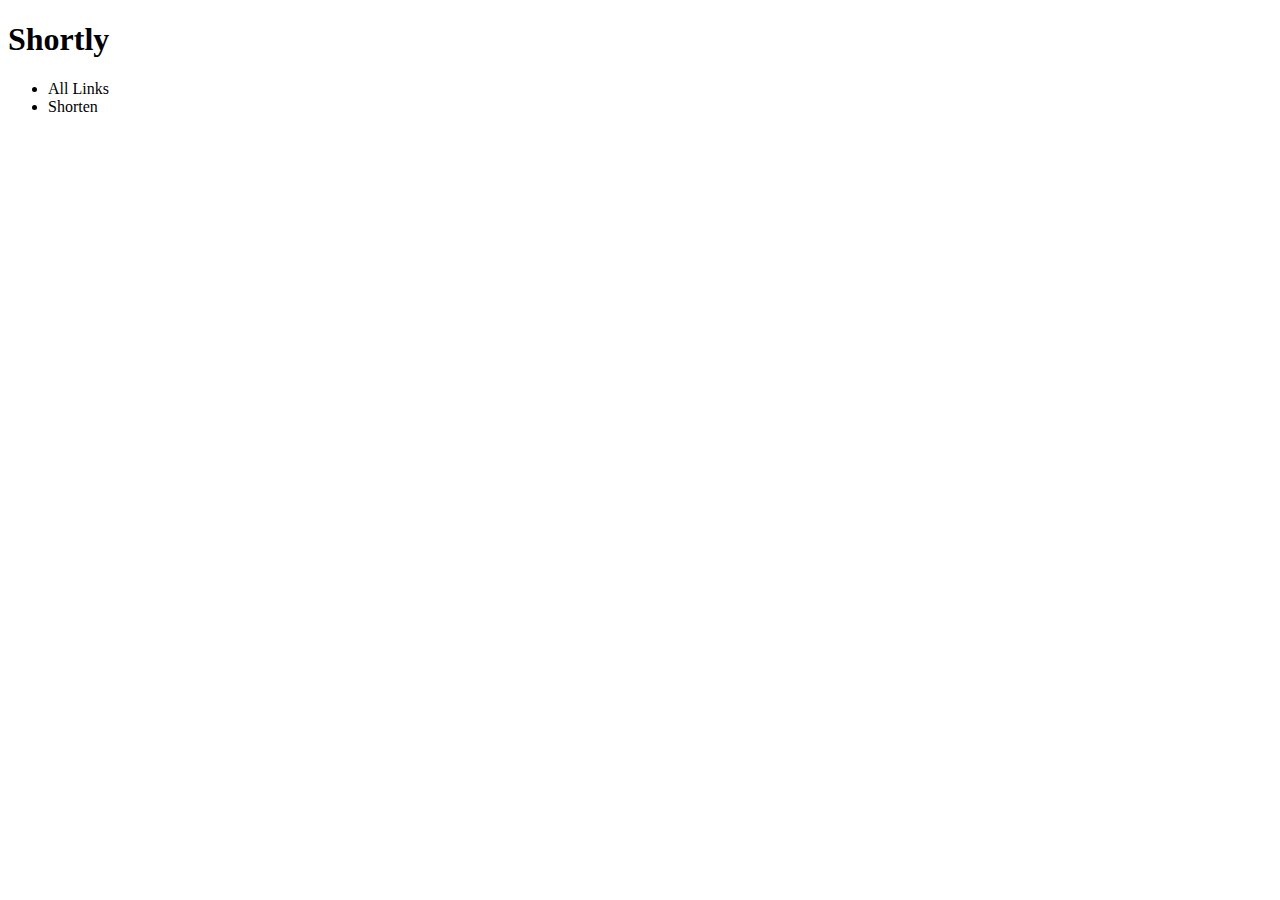
==== client/index.html @ c4b5fb70 "Implement links and shorten templates; Implement navigation between links/shorten views" ====
<!DOCTYPE html>
<html ng-app='shortly'>
  <head>
    <meta charset="utf-8" />
    <title>Shortly</title>
    <link rel="stylesheet" type="text/css" href="styles/style.css" />
  </head>
  <body>
    <h1>Shortly</h1>

    <div class='navigation'>
      <ul>
        <li><a ng-href='/#/links' class='links'>All Links</a></li>
        <li><a ng-href='/#/shorten' class='create'>Shorten</a></li>
      </ul>
    </div>
    <!-- the ng-view directive is where our templates will be loaded into when naviagted to -->
    <div ng-view></div>

    <script src="lib/angular/angular.js"></script>
    <script src="lib/angular-route/angular-route.js"></script>

    <script src="app/auth/auth.js"></script>
    <script src="app/links/links.js"></script>
    <script src="app/shorten/shorten.js"></script>
    <script src="app/services/services.js"></script>
    <script src="app/app.js"></script>
  </body>
</html>
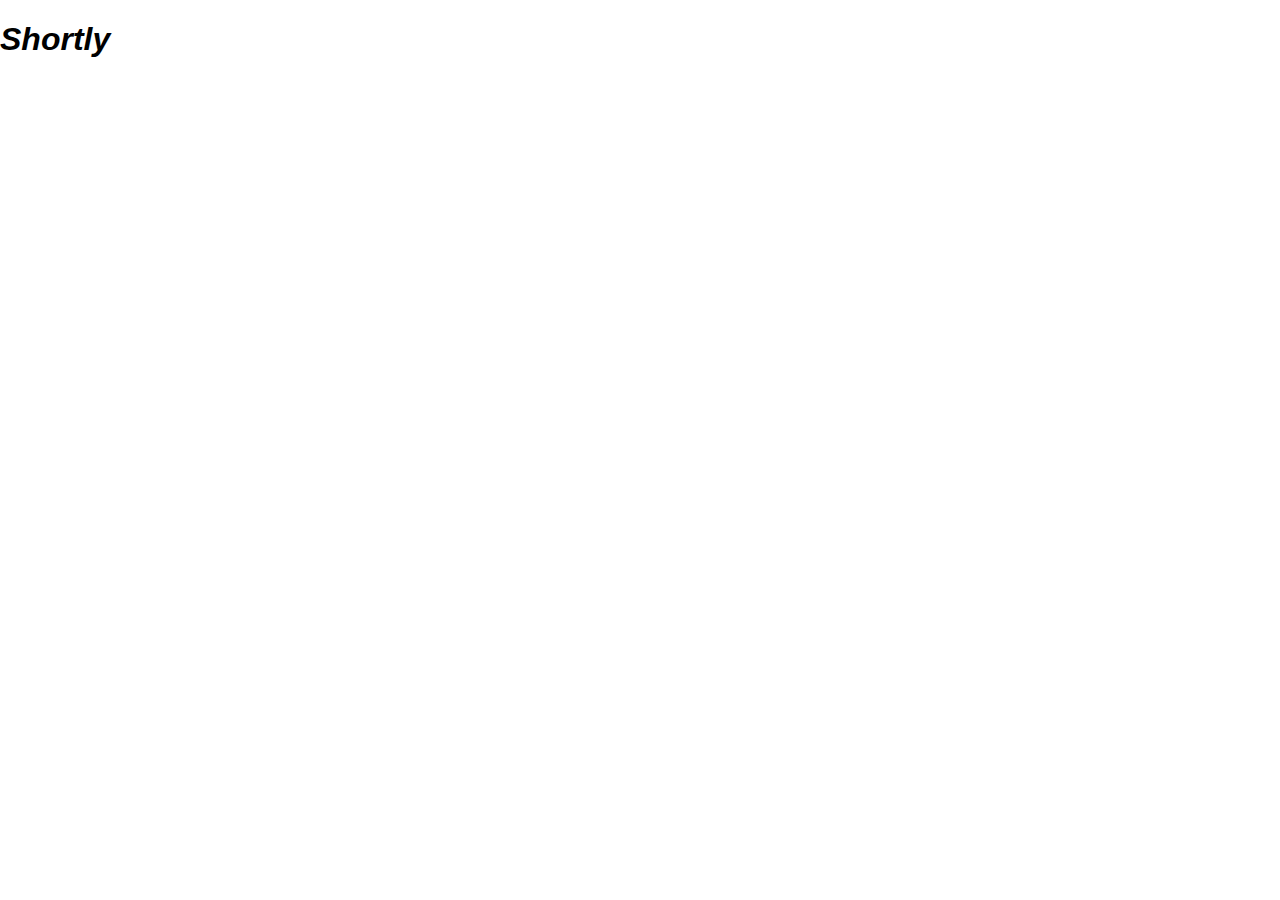
==== commit ae61ffd2: "Implement validation" ====
--- a/client/index.html
+++ b/client/index.html
@@ -8,12 +8,7 @@
   <body>
     <h1>Shortly</h1>
 
-    <div class='navigation'>
-      <ul>
-        <li><a ng-href='/#/links' class='links'>All Links</a></li>
-        <li><a ng-href='/#/shorten' class='create'>Shorten</a></li>
-      </ul>
-    </div>
+    
     <!-- the ng-view directive is where our templates will be loaded into when naviagted to -->
     <div ng-view></div>
 
--- a/client/styles/style.css
+++ b/client/styles/style.css
@@ -0,0 +1,152 @@
+body {
+  margin: 0;
+  margin-top: 10px;
+  font-family: arial, sans-serif;
+}
+
+a {
+  color: #333;
+  font-size: 14px;
+  text-decoration: none;
+}
+
+h1 {
+  font-style: italic;
+  margin-bottom: 10px;
+}
+
+.navigation {
+  width: 100%;
+  height: 40px;
+  background-color: #eee;
+}
+
+.navigation ul {
+  margin: 0;
+  padding: 0;
+  list-style: none;
+}
+
+.navigation li {
+  float: left;
+}
+
+.navigation li a {
+  width: 100px;
+  height: 20px;
+  line-height: 20px;
+  padding: 10px;
+  display: block;
+  text-align: center;
+}
+
+.navigation li a:hover {
+  background-color: #ddd;
+}
+
+.navigation li a.selected {
+  background-color: #ccc;
+}
+
+#container {
+  clear: both;
+  margin-top: 10px;
+}
+
+.link {
+  clear: both;
+  margin-bottom: 5px;
+  padding: 5px;
+  min-height: 50px;
+}
+
+.link:hover {
+  background-color: #efe;
+}
+
+.link img {
+  float: left;
+  margin: 0 5px;
+}
+
+.link .visits {
+  float: right;
+  margin-right: 10px;
+  margin-left: 20px;
+}
+
+.link .visits .count {
+  font-size: 46px;
+  font-weight: 600;
+}
+
+.link .title {
+  font-weight: 600;
+}
+
+.link .original {
+  color: #aaa;
+  font-size: 12px;
+}
+
+.link .info {
+  margin-left: 55px;
+}
+
+form {
+  margin: 10px;
+}
+
+input {
+  width: 360px;
+  display: block;
+  font-size: 13px;
+  padding: 5px;
+  margin-bottom: 5px;
+}
+
+input[type=url] {
+  display: inline
+}
+
+input[type=url]:focus {
+  outline: none;
+}
+
+
+.error {
+  border: red solid 4px;
+  padding: 10px;
+  margin: 0 10px;
+}
+
+.clean {
+  border: #efe solid 2px;
+  padding: 10px;
+  margin: 0 10px;
+}
+
+.creator {
+  height: 50px;
+}
+
+.creator form {
+  float: left;
+  height: 80px;
+}
+
+.creator img.spinner {
+  height: 46px;
+  margin-bottom: 5px;
+  padding: 10px;
+  display: none;
+}
+
+.creator .message {
+  clear: both;
+}
+
+.ng-invalid {
+  border-color: red;
+}
+
